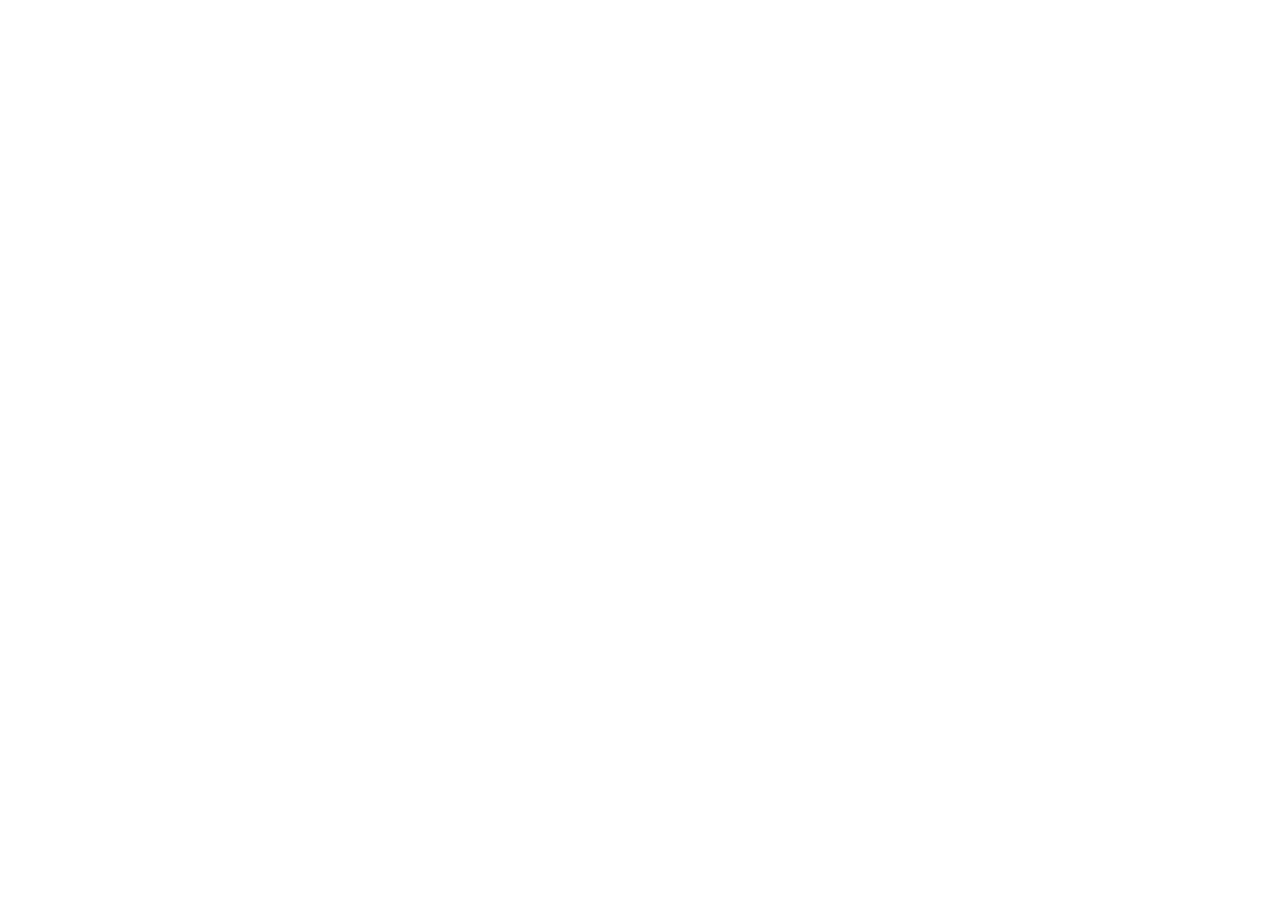
==== sitio-web-instituto-italiano/contacto.html @ db343bac "Estructura inicial del sitio web" ====
<!DOCTYPE html>
<html lang="en">
<head>
    <meta charset="UTF-8">
    <meta name="viewport" content="width=device-width, initial-scale=1.0">
    <title>Itamalfi | Contacto</title>
</head>
<body>
    
</body>
</html>
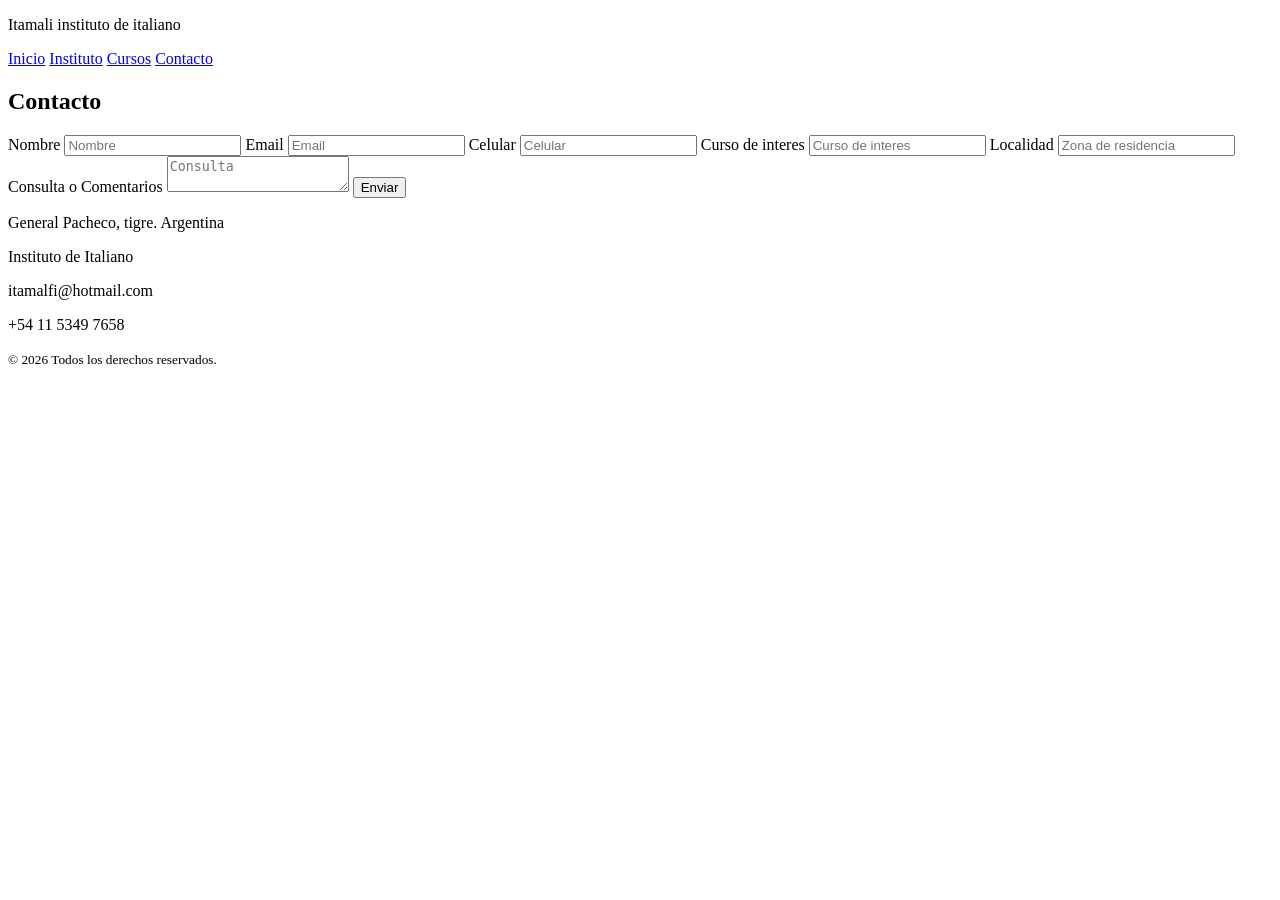
==== commit 0ea48544: "Agrega header y footer a cada página y crea formulario de contacto" ====
--- a/sitio-web-instituto-italiano/contacto.html
+++ b/sitio-web-instituto-italiano/contacto.html
@@ -6,6 +6,49 @@
     <title>Itamalfi | Contacto</title>
 </head>
 <body>
-    
+    <header>
+        <p>Itamali instituto de italiano</p>
+        <nav>        
+            <a href="index.html">Inicio</a>
+            <a href="instituto.html">Instituto</a>
+            <a href="cursos.html">Cursos</a>
+            <a href="contacto.html">Contacto</a>
+        </nav>
+    </header>
+    <main>
+        <section>
+            <h1>Contacto</h1>
+            <form>                
+                <label for="usuario">Nombre</label>
+                <input type="text" id="usuario" name="usuario" placeholder="Nombre" required>
+                <label for="mail">Email</label>      
+                <input type="email" id="mail" name="mail" placeholder="Email" required>
+                <label for="celu">Celular</label>
+                <input type="tel" id="celu" name="celu" placeholder="Celular" required>
+                <label for="curso">Curso de interes</label>
+                <input type="text" id="curso" name="curso" placeholder="Curso de interes" required>
+                <label for="localidad">Localidad</label>
+                <input type="text" id="localidad" name="localidad" placeholder="Zona de residencia">
+                <label for="consulta">Consulta o Comentarios</label>
+                <textarea id="consulta" name="consulta" placeholder="Consulta"></textarea>
+                <input type="submit" value="Enviar">       
+            </form> 
+        </section>
+    </main>
+    <footer>
+        <div>
+            <p>General Pacheco, tigre. Argentina</p>
+            <p>Instituto de Italiano</p>
+        </div>
+        <div>
+            <p>itamalfi@hotmail.com</p>
+        </div>
+        <div>
+            <p>+54 11 5349 7658</p>
+        </div>
+        <div>
+             <small>&copy; 2026 Todos los derechos reservados.</small>
+        </div>       
+    </footer>
 </body>
 </html>
